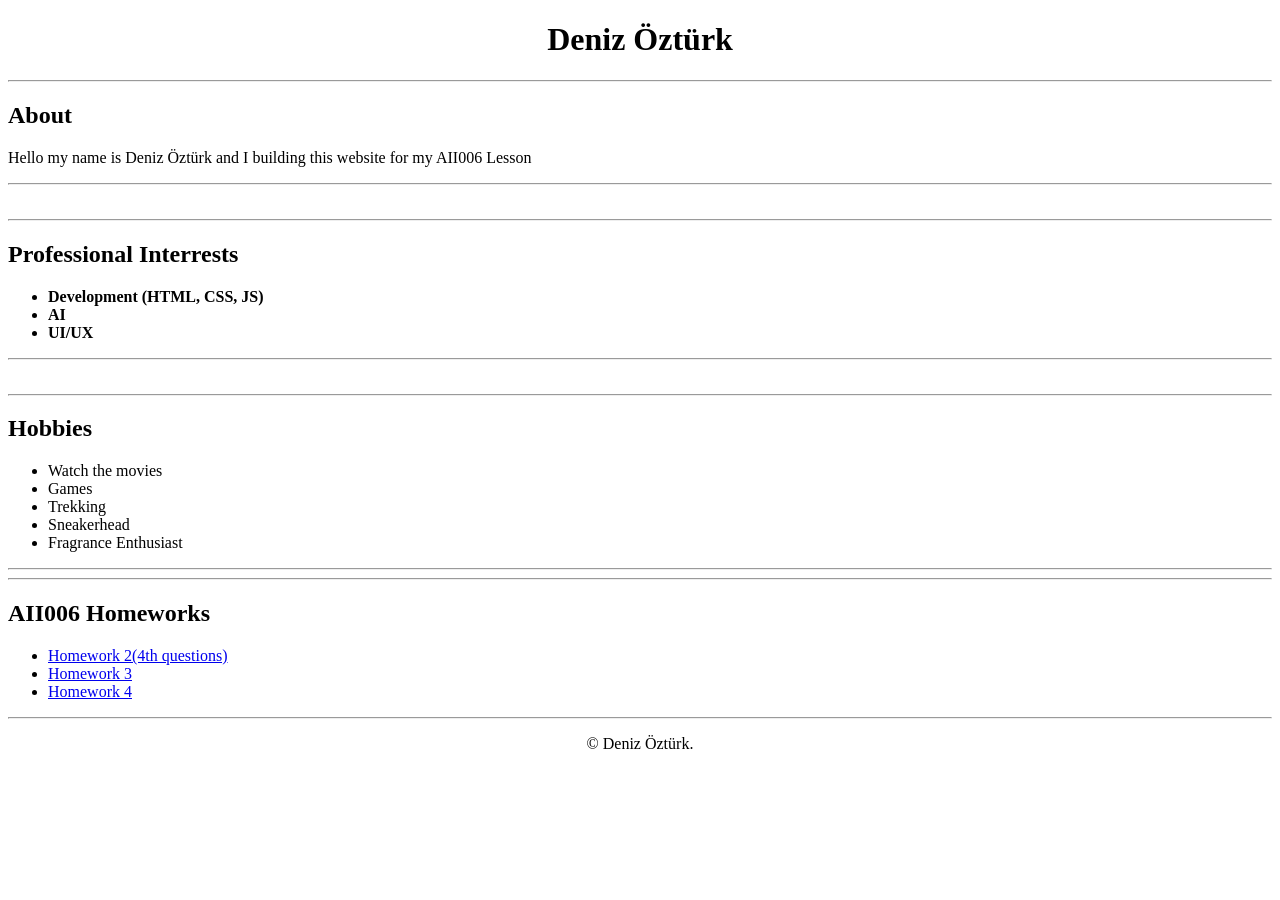
==== index.html @ a743bb54 "homework_4" ====
<!DOCTYPE html>
<html lang="tr">
<head>
    <meta charset="UTF-8">
    <meta name="viewport" content="width=device-width, initial-scale=1.0">
    <title>Deniz Öztürk | Portfolio</title>
</head>

<body>
    <center>
        <h1>Deniz Öztürk</h1>
    </center>
    <hr>


        <h2>About</h2>
        <p>Hello my name is Deniz Öztürk and I building this website for my AII006 Lesson</p>
        <hr>
        <br>


        <hr>
        <h2>Professional Interrests</h2>
        <ul>
            <li><b> Development (HTML, CSS, JS)</b></li>
            <li><b>AI</b></li>
            <li><b>UI/UX</b></li>
        </ul>
        <hr>
        <br>

        <hr>
        <h2>Hobbies</h2>
        <ul class="hobby-list">
            <li>Watch the movies</li>
            <li>Games</li>
            <li>Trekking</li>
            <li>Sneakerhead</li>
            <li>Fragrance Enthusiast</li>
        </ul>
    <hr>


<hr>

<h2>AII006 Homeworks</h2>

<ul>
    <li><a href="AII006_HW2.pdf" target="_blank">Homework 2(4th questions)</a></li>
        <li><a href="AII006_HW3.pdf" target="_blank">Homework 3</a></li>
        <li><a href="AII006_HW4.pdf" target="_blank">Homework 4</a></li>
</ul>
<hr>

<footer>
    <center><p>&copy; Deniz Öztürk.</p></center>
</footer>


</body>
</html>
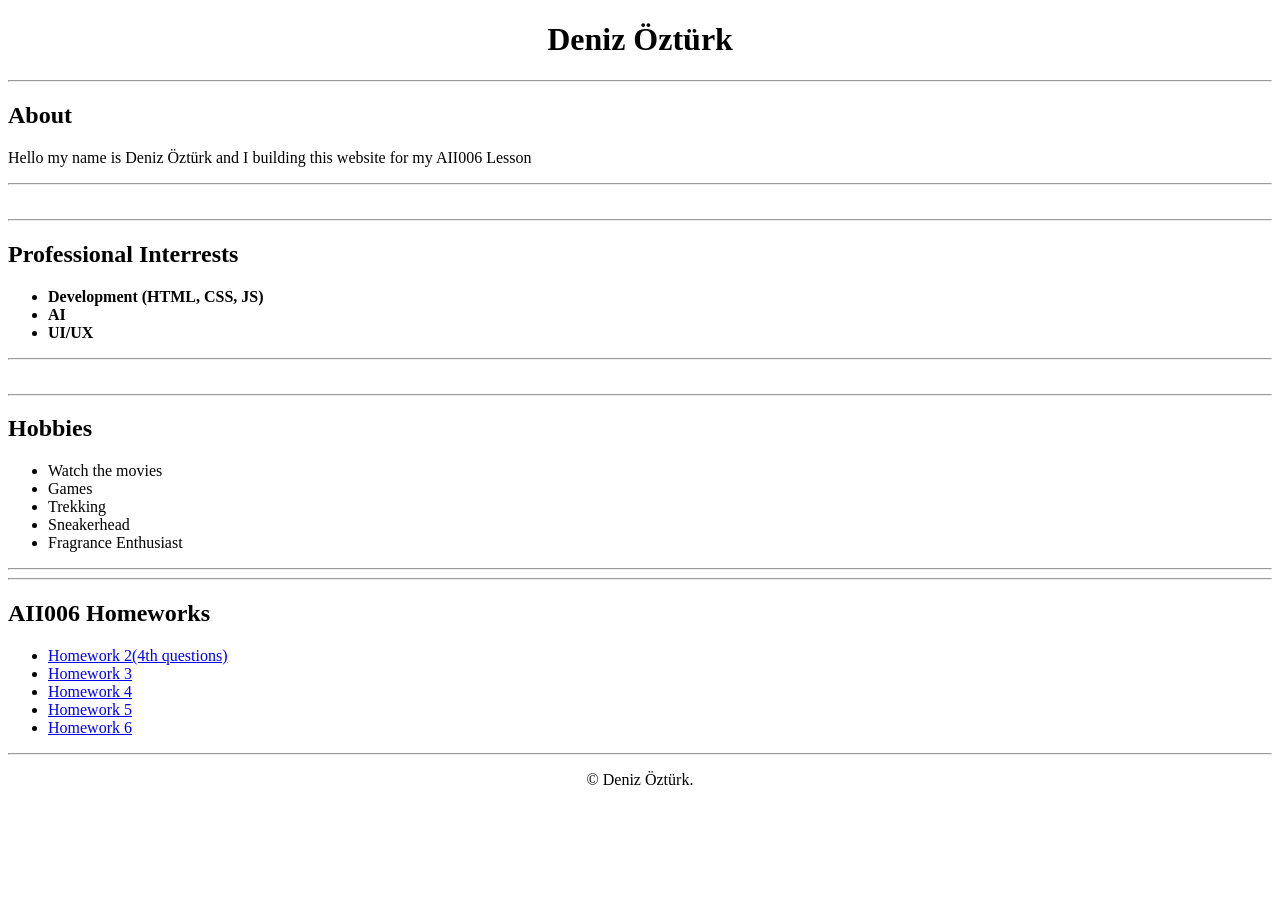
==== commit fb381fb7: "Add AII006_HW5.pdf and AII006_HW6.pdf index.html" ====
--- a/index.html
+++ b/index.html
@@ -49,6 +49,8 @@
     <li><a href="AII006_HW2.pdf" target="_blank">Homework 2(4th questions)</a></li>
         <li><a href="AII006_HW3.pdf" target="_blank">Homework 3</a></li>
         <li><a href="AII006_HW4.pdf" target="_blank">Homework 4</a></li>
+        <li><a href="AII006_HW5.pdf" target="_blank">Homework 5</a></li>
+        <li><a href="AII006_HW6.pdf" target="_blank">Homework 6</a></li>
 </ul>
 <hr>
 
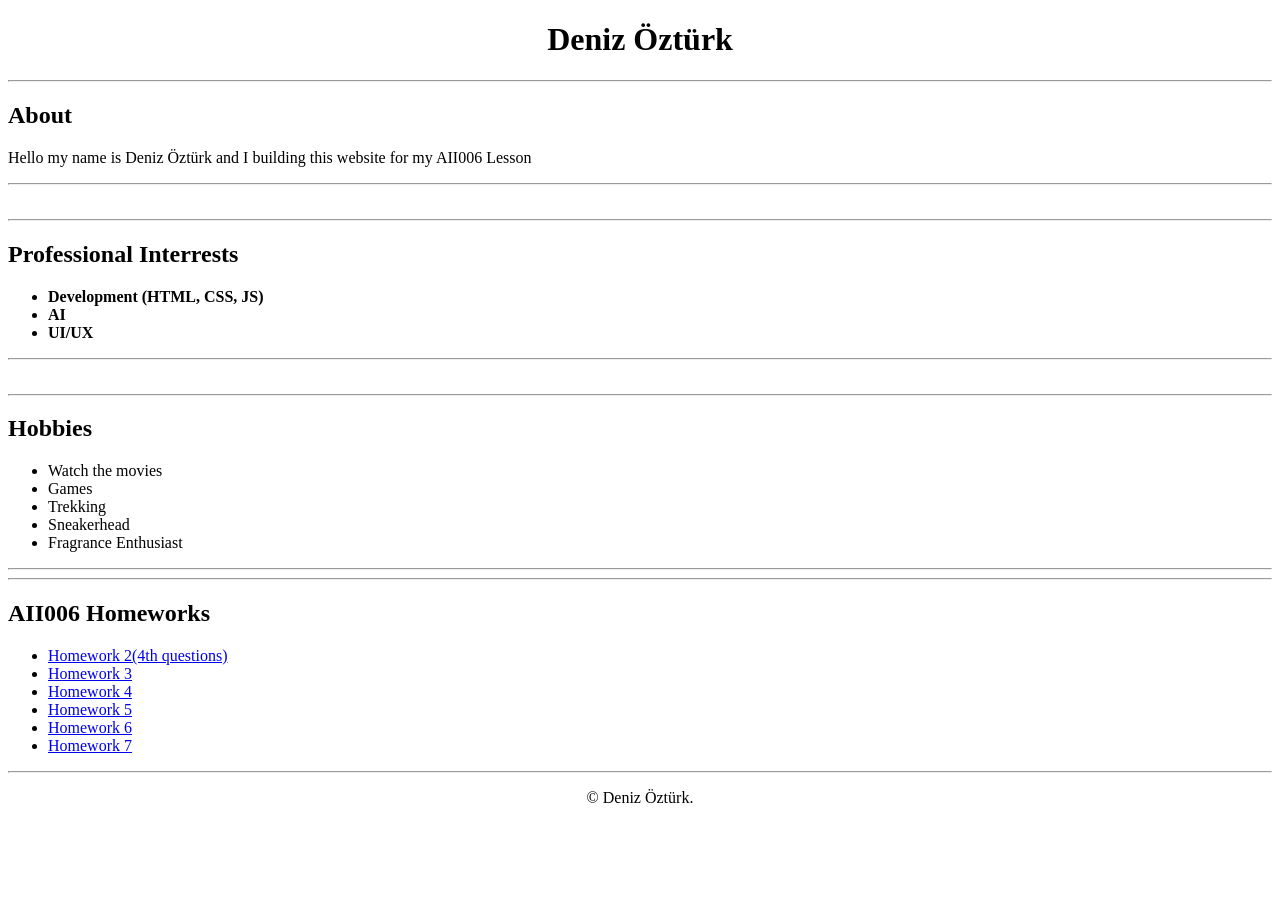
==== commit bd5b72a0: "Add AII006_HW7.pdf to index.html" ====
--- a/index.html
+++ b/index.html
@@ -51,6 +51,7 @@
         <li><a href="AII006_HW4.pdf" target="_blank">Homework 4</a></li>
         <li><a href="AII006_HW5.pdf" target="_blank">Homework 5</a></li>
         <li><a href="AII006_HW6.pdf" target="_blank">Homework 6</a></li>
+        <li><a href="AII006_HW7.pdf" target="_blank">Homework 7</a></li>
 </ul>
 <hr>
 
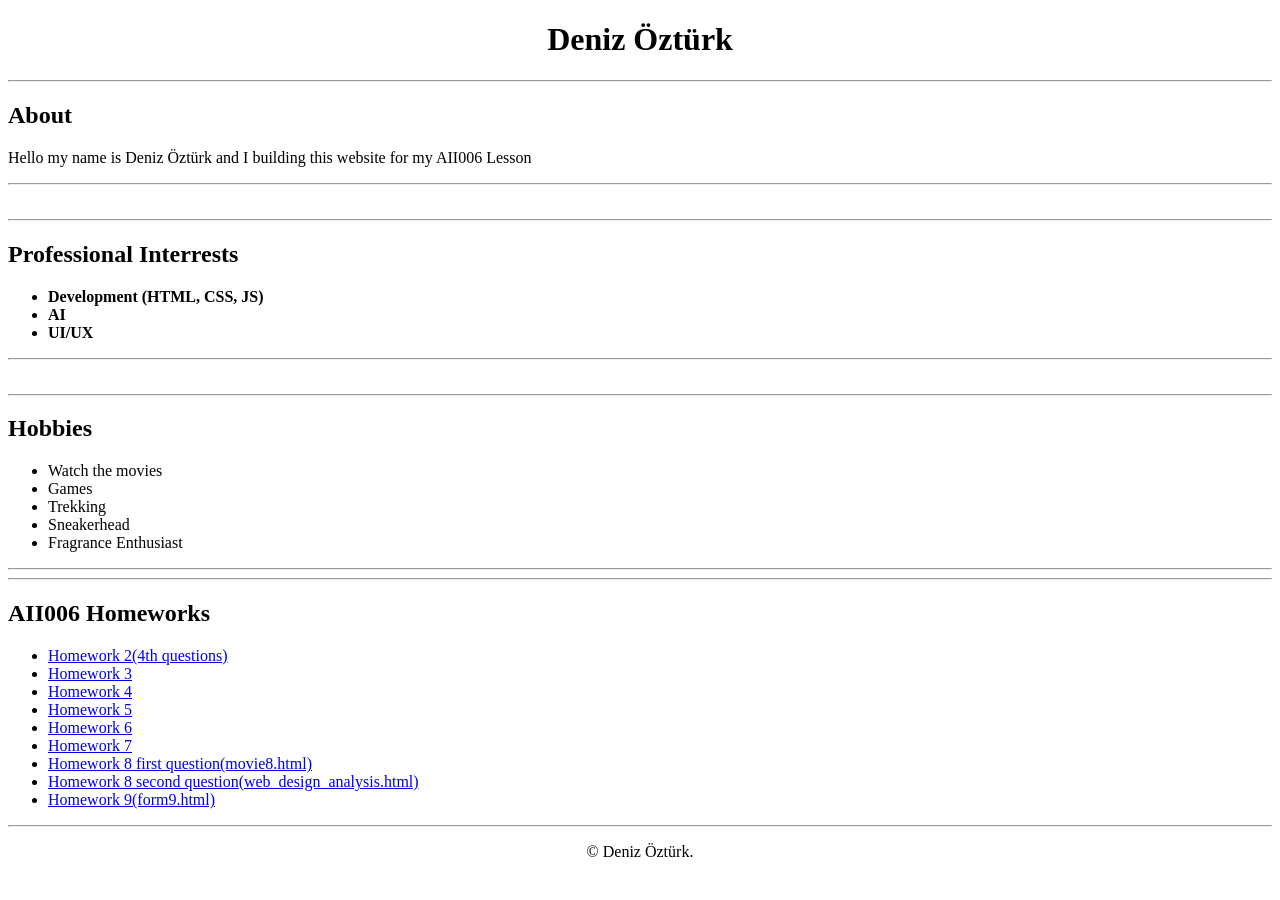
==== commit e6fef122: "Add AII006_HW8 and AII_HW9  and update index.html" ====
--- a/index.html
+++ b/index.html
@@ -52,6 +52,9 @@
         <li><a href="AII006_HW5.pdf" target="_blank">Homework 5</a></li>
         <li><a href="AII006_HW6.pdf" target="_blank">Homework 6</a></li>
         <li><a href="AII006_HW7.pdf" target="_blank">Homework 7</a></li>
+        <li><a href="movie8.html" target="_blank">Homework 8 first question(movie8.html)</a></li>
+        <li><a href="web_design_analysis.html" target="_blank">Homework 8 second question(web_design_analysis.html)</a></li>
+        <li><a href="form9.html" target="_blank">Homework 9(form9.html)</a></li>        
 </ul>
 <hr>
 
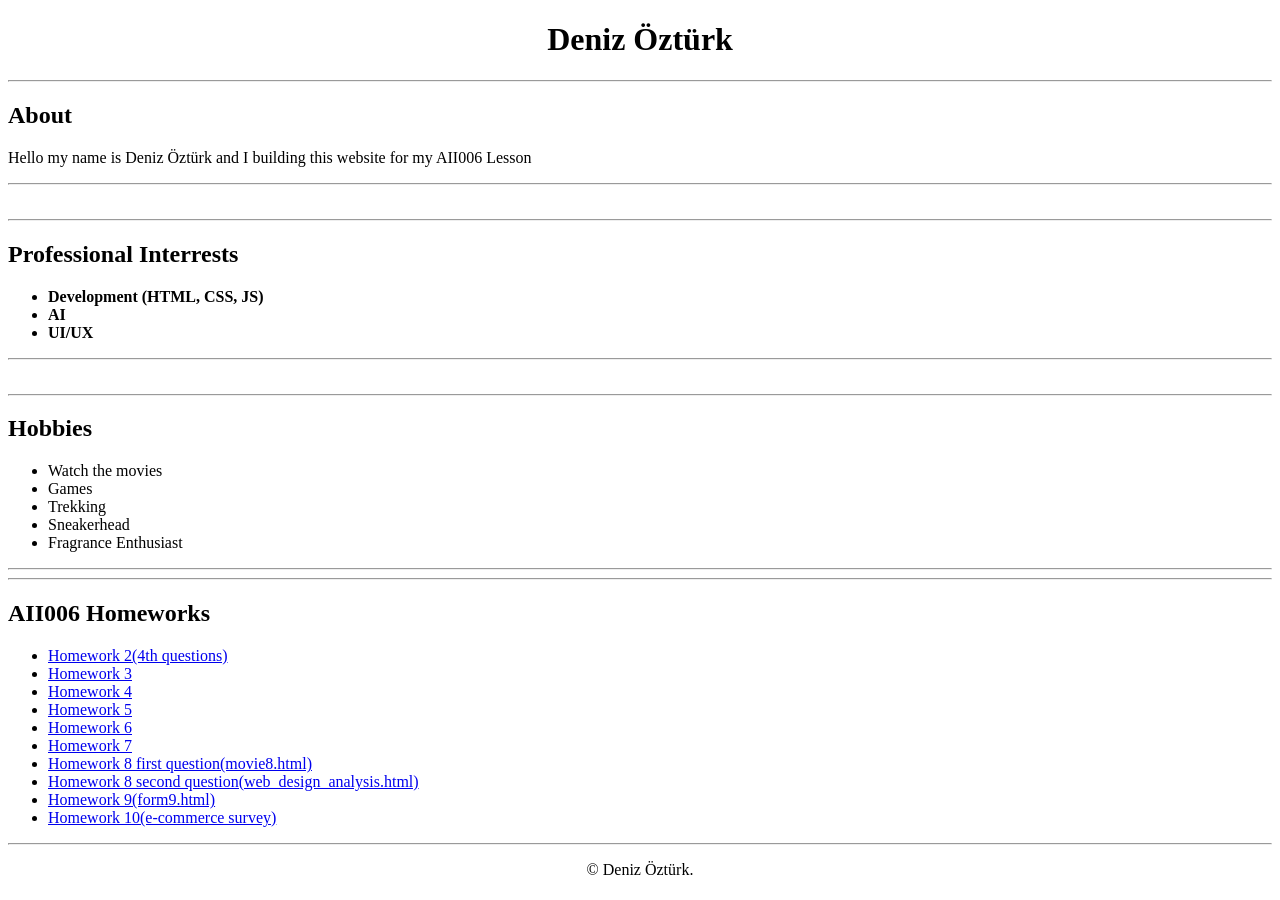
==== commit de5b08e5: "Add AII006_HW10.html(e-commrence survey) and update index.html" ====
--- a/index.html
+++ b/index.html
@@ -54,7 +54,8 @@
         <li><a href="AII006_HW7.pdf" target="_blank">Homework 7</a></li>
         <li><a href="movie8.html" target="_blank">Homework 8 first question(movie8.html)</a></li>
         <li><a href="web_design_analysis.html" target="_blank">Homework 8 second question(web_design_analysis.html)</a></li>
-        <li><a href="form9.html" target="_blank">Homework 9(form9.html)</a></li>        
+        <li><a href="form9.html" target="_blank">Homework 9(form9.html)</a></li>     
+        <li><a href="AII006_HW10.html" target="_blank">Homework 10(e-commerce survey)</a></li>        
 </ul>
 <hr>
 
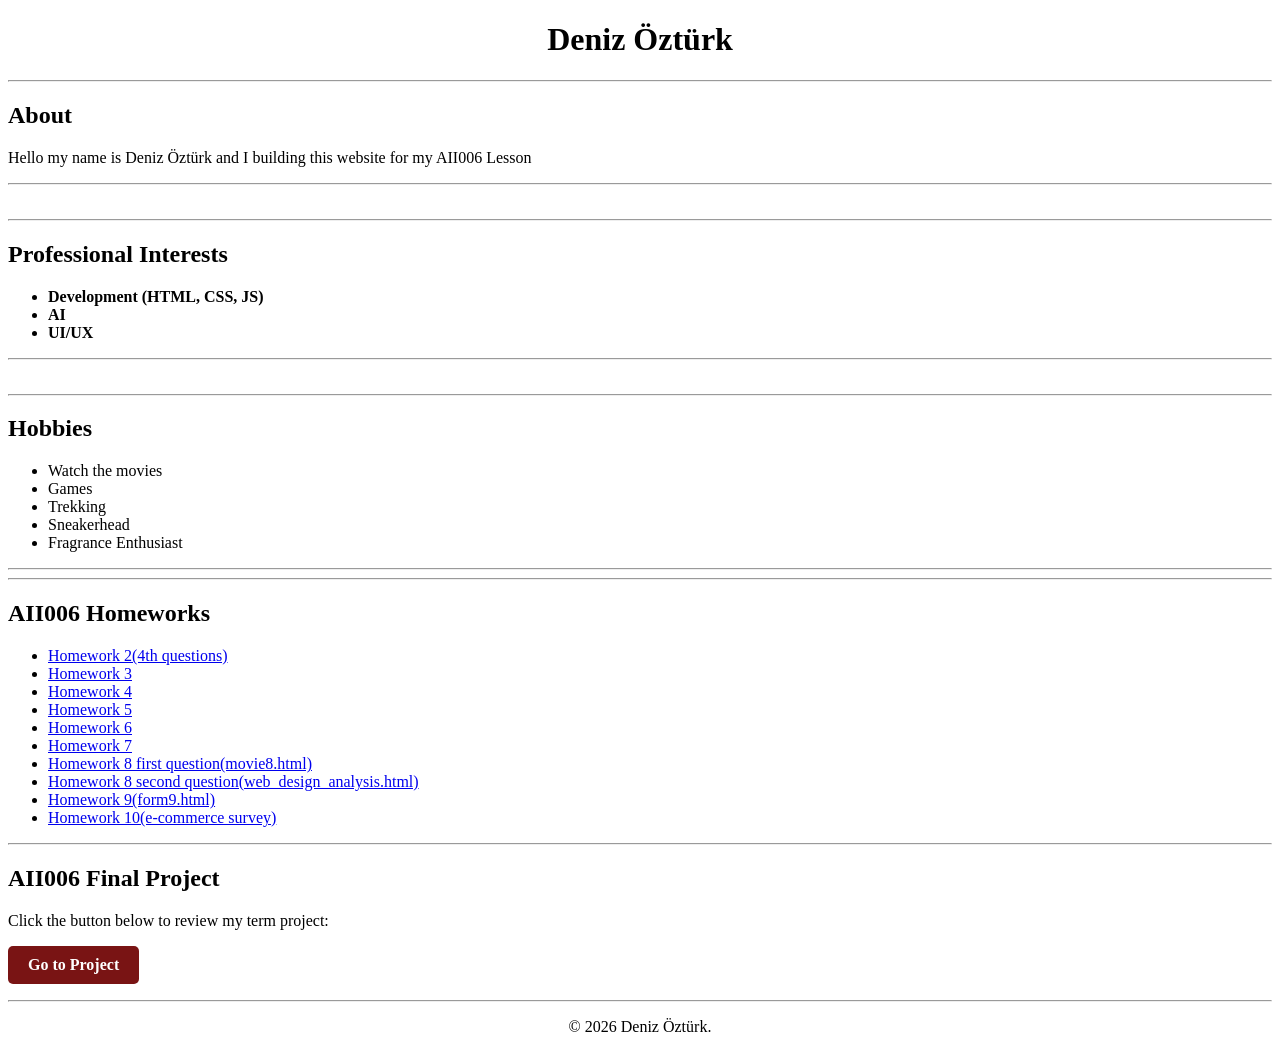
==== commit d50791f6: "Add parfum rehberi project and update index.html" ====
--- a/index.html
+++ b/index.html
@@ -12,41 +12,36 @@
     </center>
     <hr>
 
+    <h2>About</h2>
+    <p>Hello my name is Deniz Öztürk and I building this website for my AII006 Lesson</p>
+    <hr>
+    <br>
 
-        <h2>About</h2>
-        <p>Hello my name is Deniz Öztürk and I building this website for my AII006 Lesson</p>
-        <hr>
-        <br>
+    <hr>
+    <h2>Professional Interests</h2>
+    <ul>
+        <li><b> Development (HTML, CSS, JS)</b></li>
+        <li><b>AI</b></li>
+        <li><b>UI/UX</b></li>
+    </ul>
+    <hr>
+    <br>
 
-
-        <hr>
-        <h2>Professional Interrests</h2>
-        <ul>
-            <li><b> Development (HTML, CSS, JS)</b></li>
-            <li><b>AI</b></li>
-            <li><b>UI/UX</b></li>
-        </ul>
-        <hr>
-        <br>
-
-        <hr>
-        <h2>Hobbies</h2>
-        <ul class="hobby-list">
-            <li>Watch the movies</li>
-            <li>Games</li>
-            <li>Trekking</li>
-            <li>Sneakerhead</li>
-            <li>Fragrance Enthusiast</li>
-        </ul>
+    <hr>
+    <h2>Hobbies</h2>
+    <ul class="hobby-list">
+        <li>Watch the movies</li>
+        <li>Games</li>
+        <li>Trekking</li>
+        <li>Sneakerhead</li>
+        <li>Fragrance Enthusiast</li>
+    </ul>
     <hr>
 
-
-<hr>
-
-<h2>AII006 Homeworks</h2>
-
-<ul>
-    <li><a href="AII006_HW2.pdf" target="_blank">Homework 2(4th questions)</a></li>
+    <hr>
+    <h2>AII006 Homeworks</h2>
+    <ul>
+        <li><a href="AII006_HW2.pdf" target="_blank">Homework 2(4th questions)</a></li>
         <li><a href="AII006_HW3.pdf" target="_blank">Homework 3</a></li>
         <li><a href="AII006_HW4.pdf" target="_blank">Homework 4</a></li>
         <li><a href="AII006_HW5.pdf" target="_blank">Homework 5</a></li>
@@ -55,14 +50,22 @@
         <li><a href="movie8.html" target="_blank">Homework 8 first question(movie8.html)</a></li>
         <li><a href="web_design_analysis.html" target="_blank">Homework 8 second question(web_design_analysis.html)</a></li>
         <li><a href="form9.html" target="_blank">Homework 9(form9.html)</a></li>     
-        <li><a href="AII006_HW10.html" target="_blank">Homework 10(e-commerce survey)</a></li>        
-</ul>
-<hr>
+        <li><a href="AII006_HW10.html" target="_blank">Homework 10(e-commerce survey)</a></li>           
+    </ul>
+    <hr>
 
-<footer>
-    <center><p>&copy; Deniz Öztürk.</p></center>
-</footer>
+    <h2>AII006 Final Project</h2>
+    <p>Click the button below to review my term project:</p>
+    <p>
+        <a href="./AII006_PROJECT_Deniz_Ozturk_20210504/index.html" style="display: inline-block; padding: 10px 20px; background-color: #791414; color: white; text-decoration: none; border-radius: 5px; font-weight: bold;">
+            Go to Project
+        </a>
+    </p>
+    <hr>
 
+    <footer>
+        <center><p>&copy; 2026 Deniz Öztürk.</p></center>
+    </footer>
 
 </body>
 </html>
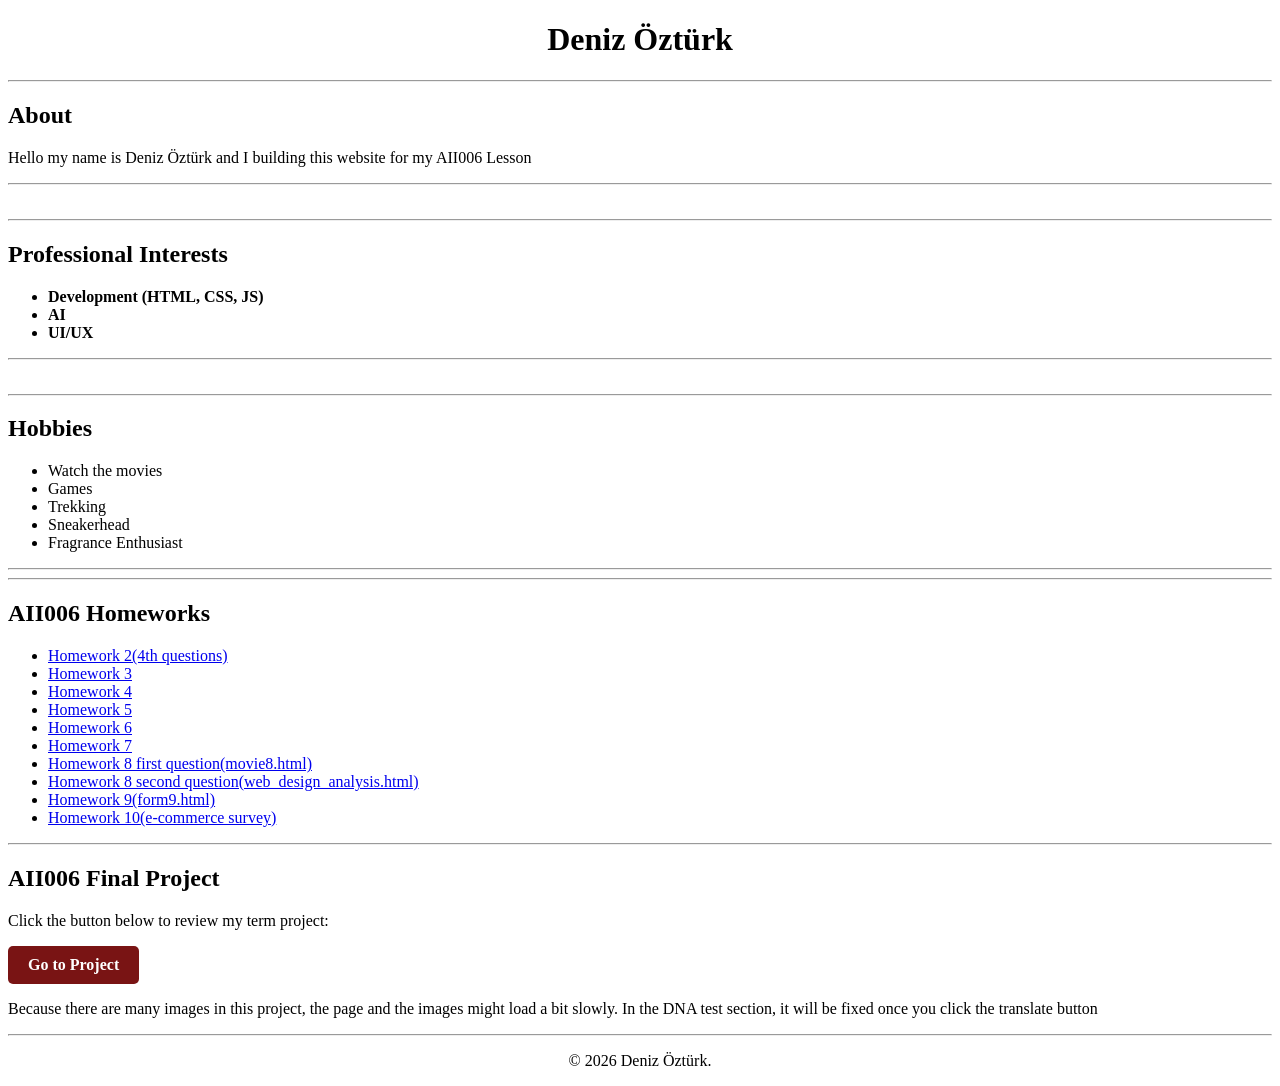
==== commit fd84cf53: "A quick status update" ====
--- a/index.html
+++ b/index.html
@@ -54,14 +54,16 @@
     </ul>
     <hr>
 
-    <h2>AII006 Final Project</h2>
+    <h2>AII006 Final Project</h2>  
     <p>Click the button below to review my term project:</p>
     <p>
-        <a href="./AII006_PROJECT_Deniz_Ozturk_20210504/index.html" style="display: inline-block; padding: 10px 20px; background-color: #791414; color: white; text-decoration: none; border-radius: 5px; font-weight: bold;">
+        <a href="./AII006_PROJECT_Deniz_Ozturk_20210504/index.html" onclick="window.location.replace(this.href); return false;" style="display: inline-block; padding: 10px 20px; background-color: #791414; color: white; text-decoration: none; border-radius: 5px; font-weight: bold;">
             Go to Project
         </a>
     </p>
+    <p >Because there are many images in this project, the page and the images might load a bit slowly. In the DNA test section, it will be fixed once you click the translate button </p>
     <hr>
+   
 
     <footer>
         <center><p>&copy; 2026 Deniz Öztürk.</p></center>
